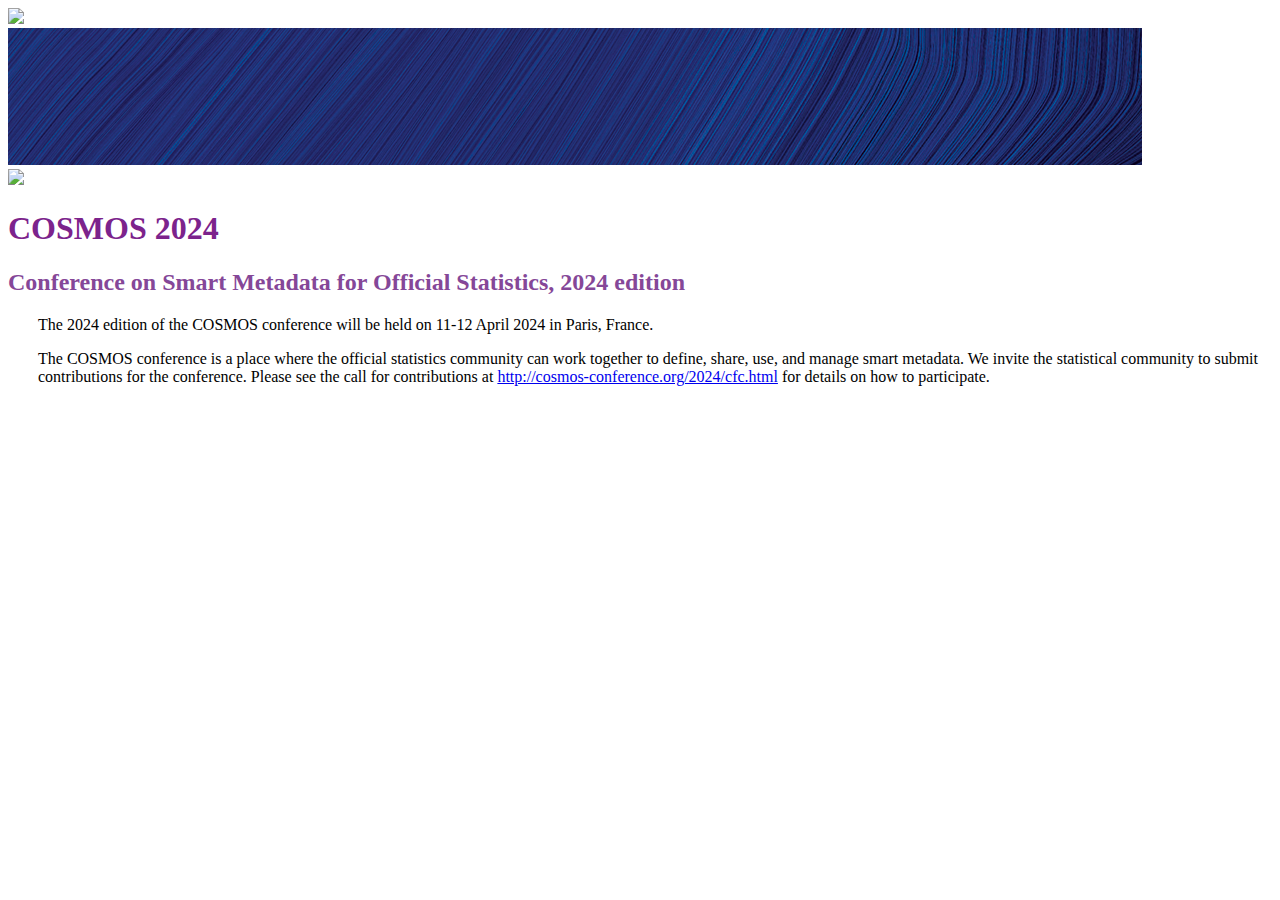
==== 2024/index.html @ 284f6c5d "Remove relative paths from meta" ====
<!DOCTYPE html>
<html lang="en">
    <head>
        <meta charset="UTF-8">
        <meta name="viewport" content="width=device-width, initial-scale=1.0">
            <link href="../media/cosmos.css" rel="stylesheet">
		<meta property="og:title" content="COSMOS 2024" />
		<meta
			property="og:description"
			content="Conference on Smart Metadata for Official Statistics 2024"
		/>
		<meta property="og:image" content="media/logo-violet.svg" />
		<meta property="og:site_name" content="COSMOS" />
        <title>COSMOS 2024</title>
    </head>
    <body>
		<div class="wrapper">
			<div class="test">
				<img src="../media/logo.svg"/>
			</div>
			<div class="overlay-top">
				<img src="../media/header.png"/>
			</div>
		</div>
		<div class="content">
			<div class="logo-vertical">
				<img src="../media/vertical-logo.svg"/>
			</div>
			<div class="main-text">
				<h1>COSMOS 2024<h1/>
				<h2>Conference on Smart Metadata for Official Statistics, 2024 edition</h2>
				<p>The 2024 edition of the COSMOS conference will be held on 11-12 April 2024 in Paris, France.</p>
				<p>The COSMOS conference is a place where the official statistics community can work together to define, share, use, and manage smart metadata. We invite the statistical community to submit contributions for the conference. Please see the call for contributions at <a href="http://cosmos-conference.org/2024/cfc.html">http://cosmos-conference.org/2024/cfc.html</a> for details on how to participate.</p>
			</div>
		</div>
    </body>
</html>
---- media/cosmos.css ----
html {
  background-color: white;
}

html.dark {
  background-color: #1b171b;
}

img.logo {
  position: absolute;
  top: 50%;
  left: 50%;
  transform: translate(-50%, -50%);
}

h1.main-title {
  color: #680e4b;
}

h1:not(.main-title) {
  color: #7c238c;
}

h2 {
  color: #854798;
}

h3 {
  color: #7c72a0;
}

p {
  margin-left: 30px;
}

span.person {
  font-style: italic;
}

div.splash {
  display: flex;
  justify-content: center;
  align-items: center;
}
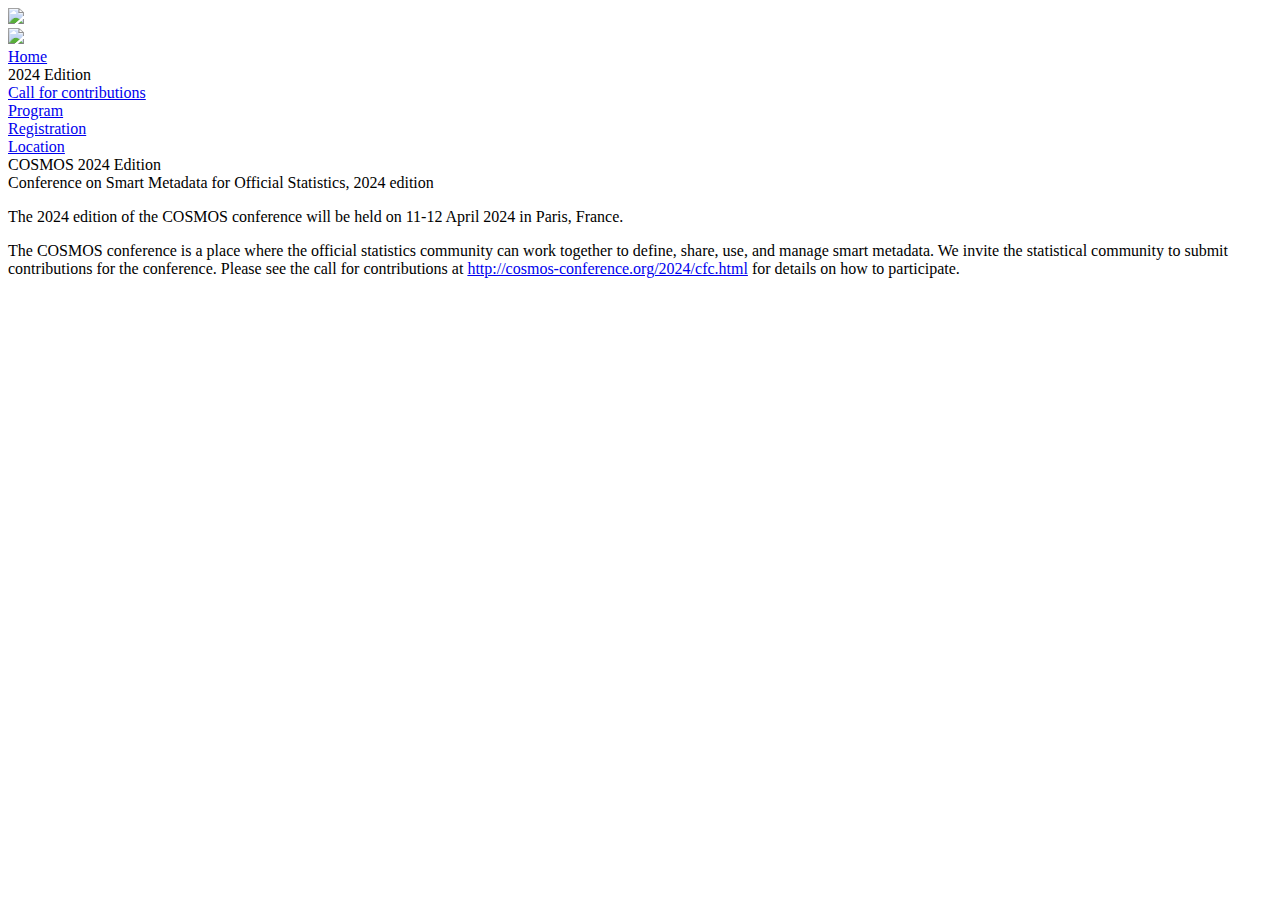
==== commit 7b60826c: "Fix minor issues" ====
--- a/2024/index.html
+++ b/2024/index.html
@@ -1,37 +1,60 @@
 <!DOCTYPE html>
 <html lang="en">
-    <head>
-        <meta charset="UTF-8">
-        <meta name="viewport" content="width=device-width, initial-scale=1.0">
-            <link href="../media/cosmos.css" rel="stylesheet">
-		<meta property="og:title" content="COSMOS 2024" />
-		<meta
-			property="og:description"
-			content="Conference on Smart Metadata for Official Statistics 2024"
+	<head>
+		<meta charset="UTF-8" />
+		<meta name="viewport" content="width=device-width, initial-scale=1.0" />
+		<link href="../index.css" type="text/css" rel="stylesheet" />
+		<link
+			href="../assets/fonts/PFRegalDisplayPro/font.css"
+			type="text/css"
+			rel="stylesheet"
 		/>
-		<meta property="og:image" content="media/logo-violet.svg" />
-		<meta property="og:site_name" content="COSMOS" />
-        <title>COSMOS 2024</title>
-    </head>
-    <body>
-		<div class="wrapper">
-			<div class="test">
-				<img src="../media/logo.svg"/>
+		<link
+			href="https://fonts.googleapis.com/css?family=Montserrat"
+			rel="stylesheet"
+		/>
+		<title>COSMOS 2024</title>
+	</head>
+	<body>
+		<div class="header">
+			<div class="background-img">
+				<img src="../assets/img/header.png" />
 			</div>
-			<div class="overlay-top">
-				<img src="../media/header.png"/>
+			<div class="text-img">
+				<img src="../assets/img/header-text.svg" />
 			</div>
 		</div>
+		<div class="menu">
+			<a href="../index.html" class="menu-item"><div>Home</div></a>
+			<div class="menu-item menu-item-active">2024 Edition</div>
+			<a href="cfc.html" class="menu-item"><div>Call for contributions</div></a>
+			<a href="program.html" class="menu-item"><div>Program</div></a>
+			<a href="registration.html" class="menu-item"><div>Registration</div></a>
+			<a href="location.html" class="menu-item"><div>Location</div></a>
+		</div>
 		<div class="content">
-			<div class="logo-vertical">
-				<img src="../media/vertical-logo.svg"/>
+			<div class="page-name">COSMOS 2024 Edition</div>
+			<div class="introduction">
+				Conference on Smart Metadata for Official Statistics, 2024 edition
 			</div>
-			<div class="main-text">
-				<h1>COSMOS 2024<h1/>
-				<h2>Conference on Smart Metadata for Official Statistics, 2024 edition</h2>
-				<p>The 2024 edition of the COSMOS conference will be held on 11-12 April 2024 in Paris, France.</p>
-				<p>The COSMOS conference is a place where the official statistics community can work together to define, share, use, and manage smart metadata. We invite the statistical community to submit contributions for the conference. Please see the call for contributions at <a href="http://cosmos-conference.org/2024/cfc.html">http://cosmos-conference.org/2024/cfc.html</a> for details on how to participate.</p>
+			<div class="text-bold">
+				<p>
+					The 2024 edition of the COSMOS conference will be held on 11-12 April
+					2024 in Paris, France.
+				</p>
+			</div>
+			<div class="text">
+				<p>
+					The COSMOS conference is a place where the official statistics
+					community can work together to define, share, use, and manage smart
+					metadata. We invite the statistical community to submit contributions
+					for the conference. Please see the call for contributions at
+					<a href="http://cosmos-conference.org/2024/cfc.html"
+						>http://cosmos-conference.org/2024/cfc.html</a
+					>
+					for details on how to participate.
+				</p>
 			</div>
 		</div>
-    </body>
+	</body>
 </html>
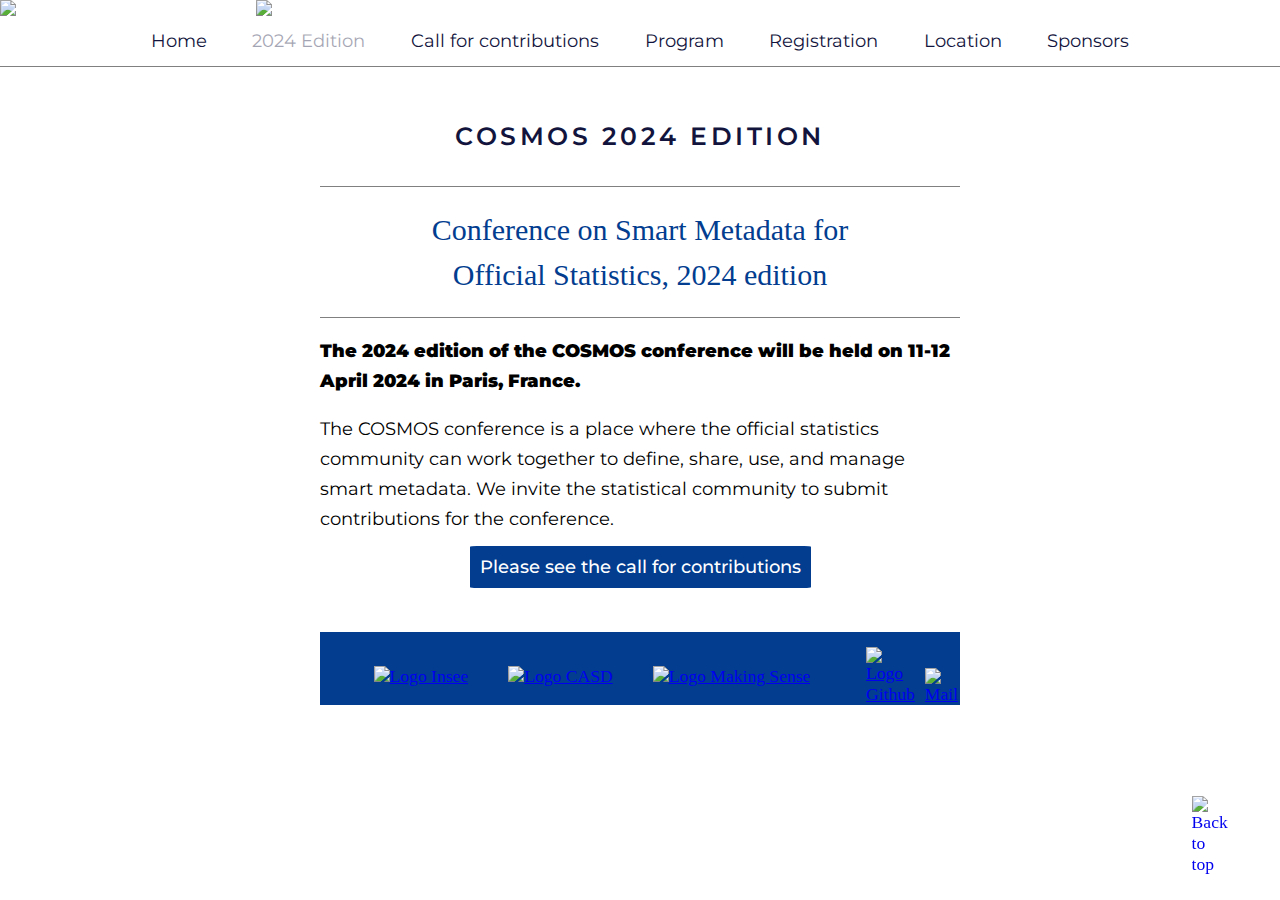
==== commit 5abbdc2b: "Add mobile menu" ====
--- a/2024/index.html
+++ b/2024/index.html
@@ -3,6 +3,7 @@
 	<head>
 		<meta charset="UTF-8" />
 		<meta name="viewport" content="width=device-width, initial-scale=1.0" />
+		<link rel="icon" href="../favicon.ico" />
 		<link href="../index.css" type="text/css" rel="stylesheet" />
 		<link
 			href="../assets/fonts/PFRegalDisplayPro/font.css"
@@ -16,6 +17,11 @@
 		<title>COSMOS 2024</title>
 	</head>
 	<body>
+		<div class="scroll-container">
+			<a href="#top"
+				><img src="../assets/img/fleche_back_top.svg" alt="Back to top"
+			/></a>
+		</div>
 		<div class="header">
 			<div class="background-img">
 				<img src="../assets/img/header.png" />
@@ -24,13 +30,21 @@
 				<img src="../assets/img/header-text.svg" />
 			</div>
 		</div>
-		<div class="menu">
+		<a href="#" id="handle-menu" class="burger">
+			<span class="burger-icon">
+				<span></span>
+				<span></span>
+				<span></span>
+			</span>
+		</a>
+		<div class="menu" id="menu">
 			<a href="../index.html" class="menu-item"><div>Home</div></a>
 			<div class="menu-item menu-item-active">2024 Edition</div>
 			<a href="cfc.html" class="menu-item"><div>Call for contributions</div></a>
 			<a href="program.html" class="menu-item"><div>Program</div></a>
 			<a href="registration.html" class="menu-item"><div>Registration</div></a>
 			<a href="location.html" class="menu-item"><div>Location</div></a>
+			<a href="sponsors.html" class="menu-item"><div>Sponsors</div></a>
 		</div>
 		<div class="content">
 			<div class="page-name">COSMOS 2024 Edition</div>
@@ -48,13 +62,69 @@
 					The COSMOS conference is a place where the official statistics
 					community can work together to define, share, use, and manage smart
 					metadata. We invite the statistical community to submit contributions
-					for the conference. Please see the call for contributions at
-					<a href="http://cosmos-conference.org/2024/cfc.html"
-						>http://cosmos-conference.org/2024/cfc.html</a
-					>
-					for details on how to participate.
+					for the conference.
 				</p>
 			</div>
+			<div class="btn-cfc">
+				<a href="cfc.html" class="btn-cfc-link"
+					>Please see the call for contributions</a
+				>
+			</div>
+		</div>
+		<div class="footer">
+			<span class="sponsors">
+				<a
+					href="https://www.insee.fr/en/accueil"
+					target="_blank"
+					rel="noreferrer noopener"
+				>
+					<img
+						src="../assets/img/logo_insee.png"
+						alt="Logo Insee"
+						width="38px"
+					/>
+				</a>
+				<a
+					href="https://www.casd.eu/en/"
+					target="_blank"
+					rel="noreferrer noopener"
+				>
+					<img
+						src="../assets/img/logo_casd.svg"
+						alt="Logo CASD"
+						width="120px"
+						height="auto"
+					/>
+				</a>
+				<a
+					href="http://making-sense.info/"
+					target="_blank"
+					rel="noreferrer noopener"
+				>
+					<img
+						src="../assets/img/logo_ms.svg"
+						alt="Logo Making Sense"
+						width="64px"
+					/>
+				</a>
+			</span>
+			<span class="links">
+				<a
+					href="https://github.com/FranckCo/COSMOS-Website"
+					target="_blank"
+					rel="noreferrer noopener"
+				>
+					<img src="../assets/img/github.svg" alt="Logo Github" />
+				</a>
+				<a
+					href="mailto:cosmos-2024@insee.fr"
+					target="_blank"
+					rel="noreferrer noopener"
+				>
+					<img src="../assets/img/mail.svg" alt="Mail" />
+				</a>
+			</span>
 		</div>
 	</body>
+	<script src="../menu-burger.js"></script>
 </html>
--- a/index.css
+++ b/index.css
@@ -0,0 +1,282 @@
+html.dark {
+	background-color: #1b171b;
+}
+
+body {
+	margin: 0;
+	font-family: "PFRegalDisplayPro";
+	font-size: 110%;
+}
+
+.header .background-img img {
+	display: flex;
+	width: 100%;
+	margin: 0;
+}
+
+.header .text-img {
+	display: flex;
+	justify-content: center;
+}
+
+.header .text-img img {
+	position: absolute;
+	top: 0;
+	width: 60%;
+}
+
+.menu {
+	display: flex;
+	justify-content: center;
+	padding-left: 10%;
+	padding-right: 10%;
+	border-bottom: 1px solid grey;
+	margin-bottom: 50px;
+}
+
+.menu-item {
+	flex: auto;
+	max-width: 250px;
+	height: 50px;
+	font: normal normal 400 18px/30px Montserrat;
+	letter-spacing: 0px;
+	line-height: normal;
+	color: #12143d;
+	display: flex;
+	justify-content: center;
+	flex-direction: column;
+	text-align: center;
+	text-decoration: none;
+}
+.menu-item:hover {
+	background-color: #efecec;
+	cursor: pointer;
+}
+
+.menu-item-active {
+	opacity: 0.38;
+}
+.menu-item-active:hover {
+	background-color: white;
+	color: #12143d;
+	cursor: default;
+}
+
+.content {
+	padding-top: 0;
+	padding-left: 25%;
+	padding-right: 25%;
+	margin-bottom: 50px;
+}
+
+.content .page-name {
+	width: 100%;
+	text-align: center;
+	font: normal normal 600 25px/39px Montserrat;
+	letter-spacing: 3.5px;
+	color: #12143d;
+	text-transform: uppercase;
+	opacity: 1;
+	border-bottom: 1px solid grey;
+	padding-bottom: 30px;
+}
+
+.content .introduction {
+	padding-top: 20px;
+	padding-left: 10%;
+	padding-right: 10%;
+	width: 80%;
+	text-align: center;
+	font: normal normal normal 30px/45px PFRegalDisplayPro;
+	letter-spacing: 0px;
+	color: #023d90;
+	border-bottom: 1px solid grey;
+	padding-bottom: 20px;
+}
+
+.content .text-bold {
+	font: normal normal 900 18px/30px Montserrat;
+}
+
+.content .text {
+	font: normal normal 400 18px/30px Montserrat;
+}
+
+.content .map {
+	display: block;
+	padding-top: 20px;
+	text-align: center;
+}
+
+.content .btn-cfc {
+	text-align: center;
+}
+
+.content .btn-cfc-link {
+	padding: 10px;
+	border-radius: 2%;
+	background-color: #023d90;
+	color: white;
+	text-decoration: none;
+	font: normal normal 500 18px/30px Montserrat;
+}
+
+.content .btn-cfc-link:hover {
+	color: #023d90;
+	background-color: white;
+	border: 1px solid #023d90;
+}
+
+.content .sponsors {
+	margin-top: 20px;
+}
+
+.content .sponsors .sponsor {
+	display: flex;
+	align-items: center;
+	padding-bottom: 10px;
+	padding-top: 10px;
+	border-bottom: 1px solid grey;
+}
+
+.content .sponsors .sponsor .sponsor-img {
+	text-align: center;
+	min-width: 20%;
+}
+
+.content .sponsors .sponsor .sponsor-text {
+	font: normal normal 400 18px/30px Montserrat;
+}
+
+.footer {
+	display: flex;
+	align-items: center;
+	margin-left: 25%;
+	margin-right: 25%;
+	background-color: #023d90;
+	padding-top: 15px;
+}
+
+.footer .sponsors {
+	display: flex;
+	justify-content: center;
+	align-items: center;
+	width: 85%;
+}
+
+.footer .sponsors a {
+	margin-right: 20px;
+	margin-left: 20px;
+}
+
+.footer .links {
+	display: flex;
+	justify-content: center;
+	align-items: center;
+	width: 15%;
+}
+
+.footer .links a {
+	align-self: flex-end;
+	margin-right: 5px;
+	margin-left: 5px;
+}
+
+.text h2 {
+	color: #023d90;
+	font: normal normal 600 25px/34px Montserrat;
+	border-bottom: 1px solid gray;
+}
+
+.text h3 {
+	color: #557cb4;
+	font: normal normal 900 20px/34px Montserrat;
+}
+
+.scroll-container {
+	position: absolute;
+	top: 0;
+	right: 0;
+	height: 100%;
+}
+
+.scroll-container:before {
+	content: "";
+	display: block;
+	height: 100vh;
+	pointer-events: none;
+}
+
+.scroll-container a img {
+	position: fixed;
+	bottom: 25px;
+	right: 50px;
+	z-index: 900;
+	width: 3%;
+}
+
+.burger {
+	display: none;
+}
+
+@media (min-width: 769px) {
+	body {
+		overflow-y: scroll;
+		scroll-behavior: smooth;
+	}
+}
+
+@media (max-width: 769px) {
+	.menu {
+		display: none;
+	}
+
+	.content {
+		padding-top: 0;
+		padding-left: 5%;
+		padding-right: 5%;
+	}
+
+	.scroll-container {
+		display: none;
+	}
+
+	.burger {
+		display: flex;
+		margin-bottom: 20px;
+		width: 35px;
+		padding-left: 10px;
+	}
+
+	.burger-icon span {
+		display: flex;
+		width: 35px;
+		height: 5px;
+		background-color: #023d90;
+		margin: 6px 0;
+	}
+
+	.menu.active {
+		display: flex;
+		flex-direction: column;
+		margin-bottom: 0;
+	}
+
+	.menu.active .menu-item {
+		align-self: center;
+	}
+
+	.footer {
+		width: 100%;
+		margin: 0;
+	}
+
+	.footer .sponsors {
+		flex-direction: column;
+	}
+
+	.footer .links {
+		flex-direction: column;
+		padding-right: 20%;
+	}
+}
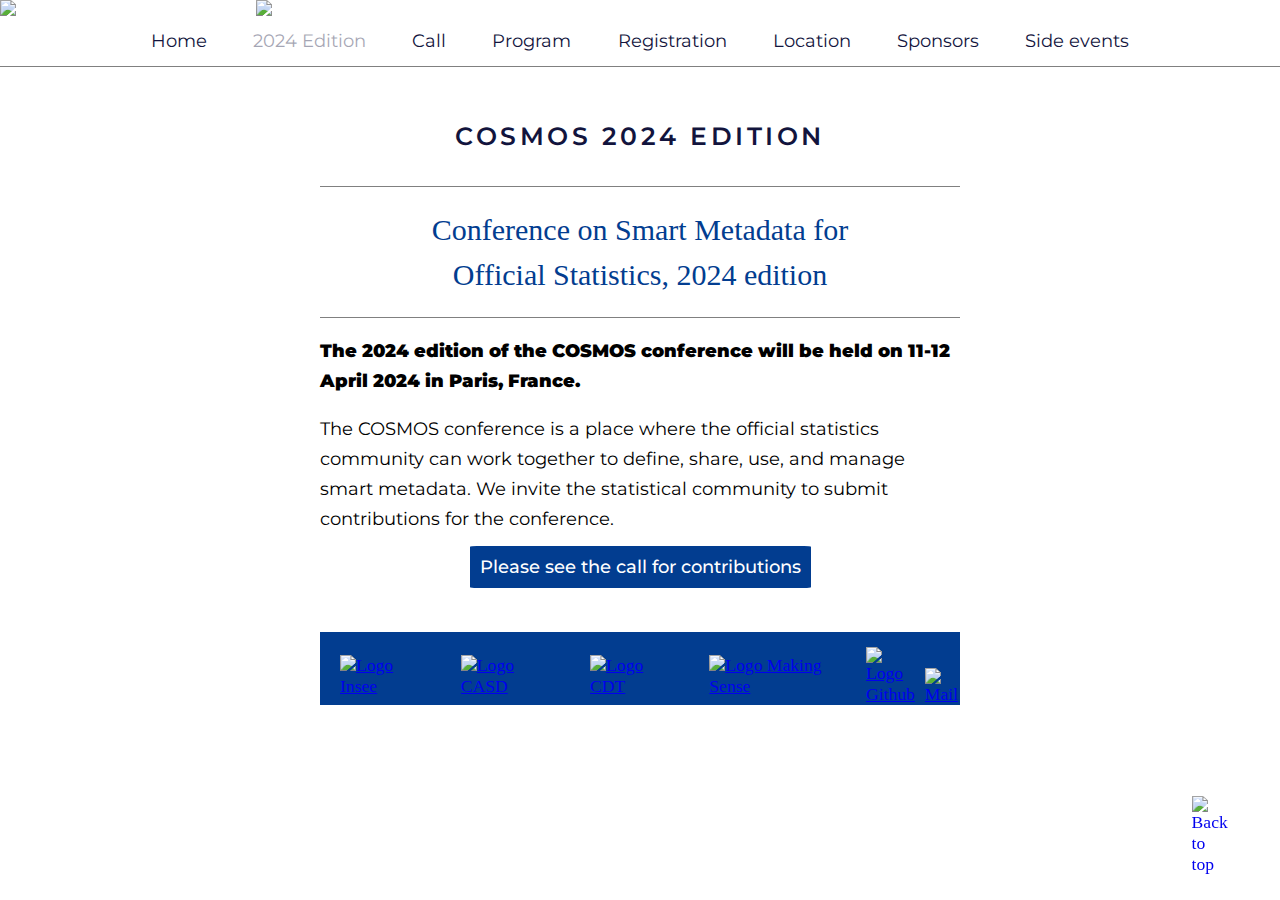
==== commit a52c2534: "Add side events page" ====
--- a/2024/index.html
+++ b/2024/index.html
@@ -40,11 +40,12 @@
 		<div class="menu" id="menu">
 			<a href="../index.html" class="menu-item"><div>Home</div></a>
 			<div class="menu-item menu-item-active">2024 Edition</div>
-			<a href="cfc.html" class="menu-item"><div>Call for contributions</div></a>
+			<a href="cfc.html" class="menu-item"><div>Call</div></a>
 			<a href="program.html" class="menu-item"><div>Program</div></a>
 			<a href="registration.html" class="menu-item"><div>Registration</div></a>
 			<a href="location.html" class="menu-item"><div>Location</div></a>
 			<a href="sponsors.html" class="menu-item"><div>Sponsors</div></a>
+			<a href="events.html" class="menu-item"><div>Side events</div></a>
 		</div>
 		<div class="content">
 			<div class="page-name">COSMOS 2024 Edition</div>
@@ -96,6 +97,9 @@
 						height="auto"
 					/>
 				</a>
+				<a href="https://codata.org/" target="_blank" rel="noreferrer noopener">
+					<img src="../assets/img/logo-cdt.svg" alt="Logo CDT" width="112px" />
+				</a>
 				<a
 					href="http://making-sense.info/"
 					target="_blank"
--- a/index.css
+++ b/index.css
@@ -108,6 +108,11 @@
 	text-align: center;
 }
 
+.content .map iframe {
+	width: 70%;
+	min-height: 350px;
+}
+
 .content .btn-cfc {
 	text-align: center;
 }
@@ -144,7 +149,7 @@
 	min-width: 20%;
 }
 
-.content .sponsors .sponsor .sponsor-text {
+.content .sponsors .sponsor .sponsor-description {
 	font: normal normal 400 18px/30px Montserrat;
 }
 
@@ -241,6 +246,11 @@
 		display: none;
 	}
 
+	.content .map iframe {
+		width: 90%;
+		height: auto;
+	}
+
 	.burger {
 		display: flex;
 		margin-bottom: 20px;
@@ -266,6 +276,11 @@
 		align-self: center;
 	}
 
+	.content .sponsors .sponsor .sponsor-img {
+		text-align: center;
+		min-width: 35%;
+	}
+
 	.footer {
 		width: 100%;
 		margin: 0;
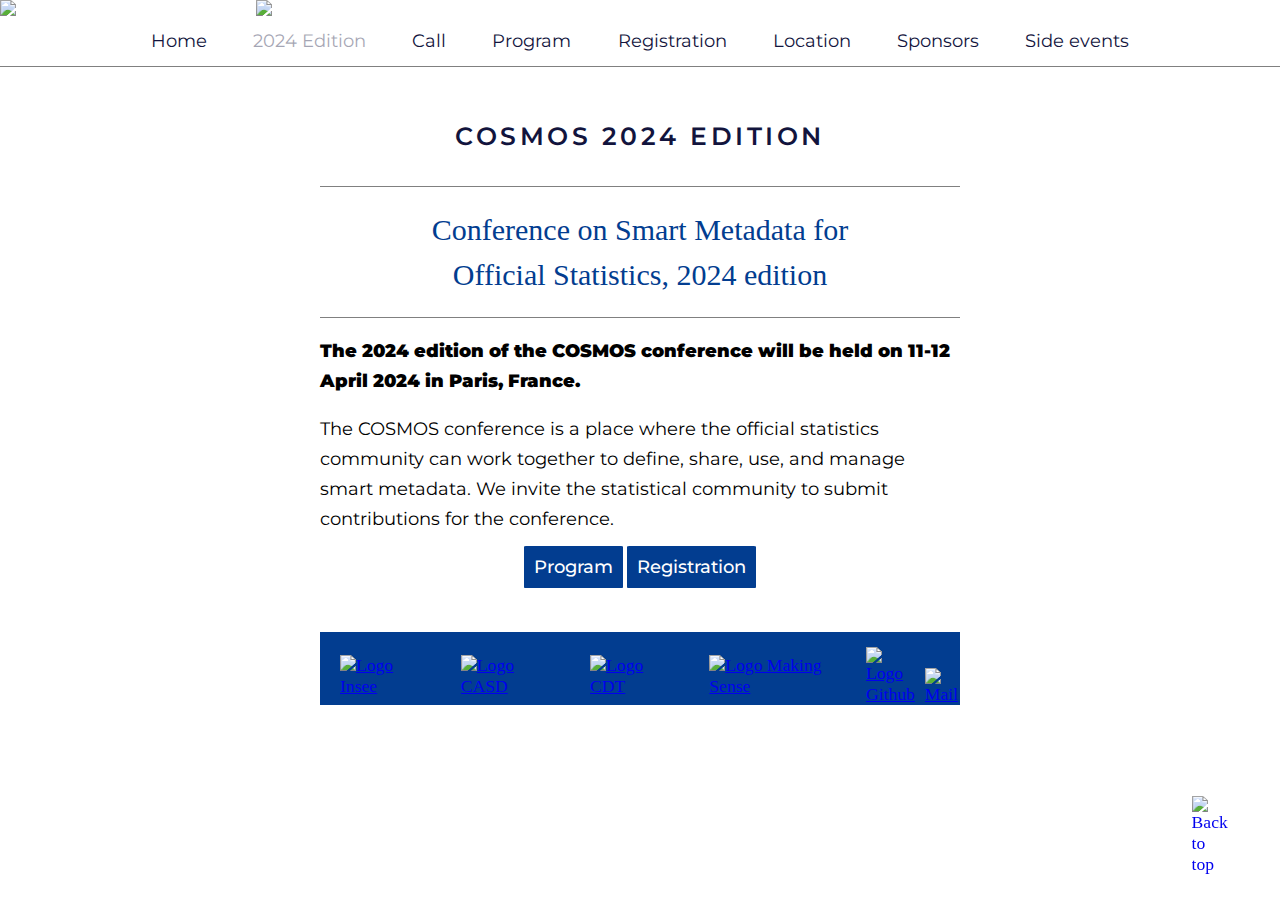
==== commit 1aed8c13: "Change buttons on 2024 index page" ====
--- a/2024/index.html
+++ b/2024/index.html
@@ -66,9 +66,12 @@
 					for the conference.
 				</p>
 			</div>
-			<div class="btn-cfc">
-				<a href="cfc.html" class="btn-cfc-link"
-					>Please see the call for contributions</a
+			<div class="btn-idx">
+				<a href="program.html" class="btn-idx-link"
+					>Program</a
+				>
+				<a href="https://www.eventbrite.com/e/conference-on-smart-metadata-for-official-statistics-cosmos-2024-tickets-716742695697" class="btn-idx-link"
+					>Registration</a
 				>
 			</div>
 		</div>
--- a/index.css
+++ b/index.css
@@ -1,297 +1,356 @@
 html.dark {
-	background-color: #1b171b;
+  background-color: #1b171b;
 }
 
 body {
-	margin: 0;
-	font-family: "PFRegalDisplayPro";
-	font-size: 110%;
+  margin: 0;
+  font-family: "PFRegalDisplayPro";
+  font-size: 110%;
 }
 
 .header .background-img img {
-	display: flex;
-	width: 100%;
-	margin: 0;
+  display: flex;
+  width: 100%;
+  margin: 0;
 }
 
 .header .text-img {
-	display: flex;
-	justify-content: center;
+  display: flex;
+  justify-content: center;
 }
 
 .header .text-img img {
-	position: absolute;
-	top: 0;
-	width: 60%;
+  position: absolute;
+  top: 0;
+  width: 60%;
 }
 
 .menu {
-	display: flex;
-	justify-content: center;
-	padding-left: 10%;
-	padding-right: 10%;
-	border-bottom: 1px solid grey;
-	margin-bottom: 50px;
+  display: flex;
+  justify-content: center;
+  padding-left: 10%;
+  padding-right: 10%;
+  border-bottom: 1px solid grey;
+  margin-bottom: 50px;
 }
 
 .menu-item {
-	flex: auto;
-	max-width: 250px;
-	height: 50px;
-	font: normal normal 400 18px/30px Montserrat;
-	letter-spacing: 0px;
-	line-height: normal;
-	color: #12143d;
-	display: flex;
-	justify-content: center;
-	flex-direction: column;
-	text-align: center;
-	text-decoration: none;
+  flex: auto;
+  max-width: 250px;
+  height: 50px;
+  font: normal normal 400 18px/30px Montserrat;
+  letter-spacing: 0px;
+  line-height: normal;
+  color: #12143d;
+  display: flex;
+  justify-content: center;
+  flex-direction: column;
+  text-align: center;
+  text-decoration: none;
 }
 .menu-item:hover {
-	background-color: #efecec;
-	cursor: pointer;
+  background-color: #efecec;
+  cursor: pointer;
 }
 
 .menu-item-active {
-	opacity: 0.38;
+  opacity: 0.38;
 }
 .menu-item-active:hover {
-	background-color: white;
-	color: #12143d;
-	cursor: default;
+  background-color: white;
+  color: #12143d;
+  cursor: default;
 }
 
 .content {
-	padding-top: 0;
-	padding-left: 25%;
-	padding-right: 25%;
-	margin-bottom: 50px;
+  padding-top: 0;
+  padding-left: 25%;
+  padding-right: 25%;
+  margin-bottom: 50px;
 }
 
 .content .page-name {
-	width: 100%;
-	text-align: center;
-	font: normal normal 600 25px/39px Montserrat;
-	letter-spacing: 3.5px;
-	color: #12143d;
-	text-transform: uppercase;
-	opacity: 1;
-	border-bottom: 1px solid grey;
-	padding-bottom: 30px;
+  width: 100%;
+  text-align: center;
+  font: normal normal 600 25px/39px Montserrat;
+  letter-spacing: 3.5px;
+  color: #12143d;
+  text-transform: uppercase;
+  opacity: 1;
+  border-bottom: 1px solid grey;
+  padding-bottom: 30px;
 }
 
 .content .introduction {
-	padding-top: 20px;
-	padding-left: 10%;
-	padding-right: 10%;
-	width: 80%;
-	text-align: center;
-	font: normal normal normal 30px/45px PFRegalDisplayPro;
-	letter-spacing: 0px;
-	color: #023d90;
-	border-bottom: 1px solid grey;
+  padding-top: 20px;
+  padding-left: 10%;
+  padding-right: 10%;
+  width: 80%;
+  text-align: center;
+  font: normal normal normal 30px/45px PFRegalDisplayPro;
+  letter-spacing: 0px;
+  color: #023d90;
+  border-bottom: 1px solid grey;
+  padding-bottom: 20px;
+}
+
+.content .introduction.location {
+  border-bottom: none;
+}
+
+.content .inalco-logo-container {
+  max-height: 110px;
+  overflow: hidden;
+}
+
+.content .inalco-logo-container img {
+  width: 100%;
+}
+
+.content .text-bold {
+  font: normal normal 900 18px/30px Montserrat;
+}
+
+.content .text {
+  font: normal normal 400 18px/30px Montserrat;
+}
+
+.content .text-program {
+  font: normal normal 400 14px/26px Montserrat;
+}
+
+.content .map {
+  display: block;
+  padding-top: 20px;
+  text-align: center;
+}
+
+.content .map iframe {
+  width: 70%;
+  min-height: 350px;
+}
+
+.content .btn-idx {
+  text-align: center;
+}
+
+.content .btn-idx-link {
+  padding: 10px;
+  border-radius: 2%;
+  background-color: #023d90;
+  color: white;
+  text-decoration: none;
+  font: normal normal 500 18px/30px Montserrat;
+}
+
+.content .btn-idx-link:hover {
+  color: #023d90;
+  background-color: white;
+  border: 1px solid #023d90;
+}
+
+.content .sponsors {
+  margin-top: 20px;
+}
+
+.content .sponsors .sponsor {
+  display: flex;
+  align-items: center;
+  padding-bottom: 10px;
+  padding-top: 10px;
+  border-bottom: 1px solid grey;
+}
+
+.content .sponsors .sponsor .sponsor-img {
+  text-align: center;
+  min-width: 20%;
+}
+
+.content .sponsors .sponsor .sponsor-description {
+  font: normal normal 400 18px/30px Montserrat;
+}
+
+.content .nb-presenters {
+  font-style: italic;
+}
+
+.content .program-day {
+  text-align: center;
+  font: normal normal normal 30px/45px PFRegalDisplayPro;
+  letter-spacing: 0px;
+  color: #023d90;
+  border-bottom: 2px solid #023d90;
+  padding-top: 20px;
+  padding-bottom: 20px;
+}
+
+.content .program-day .day-chair {
+  font-size: 70%;
+}
+
+.content .program-item {
+  display: flex;
+  justify-content: center;
+  align-items: center;
+  padding-bottom: 10px;
+  margin-bottom: 10px;
+  border-bottom: 1px solid grey;
+}
+
+.content .program-time {
+  width: 30%;
+  text-align: right;
+}
+
+.content .program-description {
+  width: 70%;
+  text-align: left;
+  padding-left: 10%;
+}
+
+.footer {
+  display: flex;
+  align-items: center;
+  margin-left: 25%;
+  margin-right: 25%;
+  background-color: #023d90;
+  padding-top: 15px;
+}
+
+.footer .sponsors {
+  display: flex;
+  justify-content: center;
+  align-items: center;
+  width: 85%;
+}
+
+.footer .sponsors a {
+  margin-right: 20px;
+  margin-left: 20px;
+}
+
+.footer .links {
+  display: flex;
+  justify-content: center;
+  align-items: center;
+  width: 15%;
+}
+
+.footer .links a {
+  align-self: flex-end;
+  margin-right: 5px;
+  margin-left: 5px;
+}
+
+.text h2 {
+  color: #023d90;
+  font: normal normal 600 25px/34px Montserrat;
+  border-bottom: 1px solid gray;
+}
+
+.text h3 {
+  color: #557cb4;
+  font: normal normal 900 20px/34px Montserrat;
+}
+
+.side-event {
 	padding-bottom: 20px;
 }
 
-.content .text-bold {
-	font: normal normal 900 18px/30px Montserrat;
-}
-
-.content .text {
-	font: normal normal 400 18px/30px Montserrat;
-}
-
-.content .map {
-	display: block;
-	padding-top: 20px;
-	text-align: center;
-}
-
-.content .map iframe {
-	width: 70%;
-	min-height: 350px;
-}
-
-.content .btn-cfc {
-	text-align: center;
-}
-
-.content .btn-cfc-link {
-	padding: 10px;
-	border-radius: 2%;
-	background-color: #023d90;
-	color: white;
-	text-decoration: none;
-	font: normal normal 500 18px/30px Montserrat;
-}
-
-.content .btn-cfc-link:hover {
-	color: #023d90;
-	background-color: white;
-	border: 1px solid #023d90;
-}
-
-.content .sponsors {
-	margin-top: 20px;
-}
-
-.content .sponsors .sponsor {
-	display: flex;
-	align-items: center;
-	padding-bottom: 10px;
-	padding-top: 10px;
-	border-bottom: 1px solid grey;
-}
-
-.content .sponsors .sponsor .sponsor-img {
-	text-align: center;
-	min-width: 20%;
-}
-
-.content .sponsors .sponsor .sponsor-description {
-	font: normal normal 400 18px/30px Montserrat;
-}
-
-.footer {
-	display: flex;
-	align-items: center;
-	margin-left: 25%;
-	margin-right: 25%;
-	background-color: #023d90;
-	padding-top: 15px;
-}
-
-.footer .sponsors {
-	display: flex;
-	justify-content: center;
-	align-items: center;
-	width: 85%;
-}
-
-.footer .sponsors a {
-	margin-right: 20px;
-	margin-left: 20px;
-}
-
-.footer .links {
-	display: flex;
-	justify-content: center;
-	align-items: center;
-	width: 15%;
-}
-
-.footer .links a {
-	align-self: flex-end;
-	margin-right: 5px;
-	margin-left: 5px;
-}
-
-.text h2 {
-	color: #023d90;
-	font: normal normal 600 25px/34px Montserrat;
-	border-bottom: 1px solid gray;
-}
-
-.text h3 {
-	color: #557cb4;
-	font: normal normal 900 20px/34px Montserrat;
-}
-
 .scroll-container {
-	position: absolute;
-	top: 0;
-	right: 0;
-	height: 100%;
+  position: absolute;
+  top: 0;
+  right: 0;
+  height: 100%;
 }
 
 .scroll-container:before {
-	content: "";
-	display: block;
-	height: 100vh;
-	pointer-events: none;
+  content: "";
+  display: block;
+  height: 100vh;
+  pointer-events: none;
 }
 
 .scroll-container a img {
-	position: fixed;
-	bottom: 25px;
-	right: 50px;
-	z-index: 900;
-	width: 3%;
+  position: fixed;
+  bottom: 25px;
+  right: 50px;
+  z-index: 900;
+  width: 3%;
 }
 
 .burger {
-	display: none;
+  display: none;
 }
 
 @media (min-width: 769px) {
-	body {
-		overflow-y: scroll;
-		scroll-behavior: smooth;
-	}
+  body {
+    overflow-y: scroll;
+    scroll-behavior: smooth;
+  }
 }
 
 @media (max-width: 769px) {
-	.menu {
-		display: none;
-	}
-
-	.content {
-		padding-top: 0;
-		padding-left: 5%;
-		padding-right: 5%;
-	}
-
-	.scroll-container {
-		display: none;
-	}
-
-	.content .map iframe {
-		width: 90%;
-		height: auto;
-	}
-
-	.burger {
-		display: flex;
-		margin-bottom: 20px;
-		width: 35px;
-		padding-left: 10px;
-	}
-
-	.burger-icon span {
-		display: flex;
-		width: 35px;
-		height: 5px;
-		background-color: #023d90;
-		margin: 6px 0;
-	}
-
-	.menu.active {
-		display: flex;
-		flex-direction: column;
-		margin-bottom: 0;
-	}
-
-	.menu.active .menu-item {
-		align-self: center;
-	}
-
-	.content .sponsors .sponsor .sponsor-img {
-		text-align: center;
-		min-width: 35%;
-	}
-
-	.footer {
-		width: 100%;
-		margin: 0;
-	}
-
-	.footer .sponsors {
-		flex-direction: column;
-	}
-
-	.footer .links {
-		flex-direction: column;
-		padding-right: 20%;
-	}
-}
+  .menu {
+    display: none;
+  }
+
+  .content {
+    padding-top: 0;
+    padding-left: 5%;
+    padding-right: 5%;
+  }
+
+  .scroll-container {
+    display: none;
+  }
+
+  .content .map iframe {
+    width: 90%;
+    height: auto;
+  }
+
+  .burger {
+    display: flex;
+    margin-bottom: 20px;
+    width: 35px;
+    padding-left: 10px;
+  }
+
+  .burger-icon span {
+    display: flex;
+    width: 35px;
+    height: 5px;
+    background-color: #023d90;
+    margin: 6px 0;
+  }
+
+  .menu.active {
+    display: flex;
+    flex-direction: column;
+    margin-bottom: 0;
+  }
+
+  .menu.active .menu-item {
+    align-self: center;
+  }
+
+  .content .sponsors .sponsor .sponsor-img {
+    text-align: center;
+    min-width: 35%;
+  }
+
+  .footer {
+    width: 100%;
+    margin: 0;
+  }
+
+  .footer .sponsors {
+    flex-direction: column;
+  }
+
+  .footer .links {
+    flex-direction: column;
+    padding-right: 20%;
+  }
+}
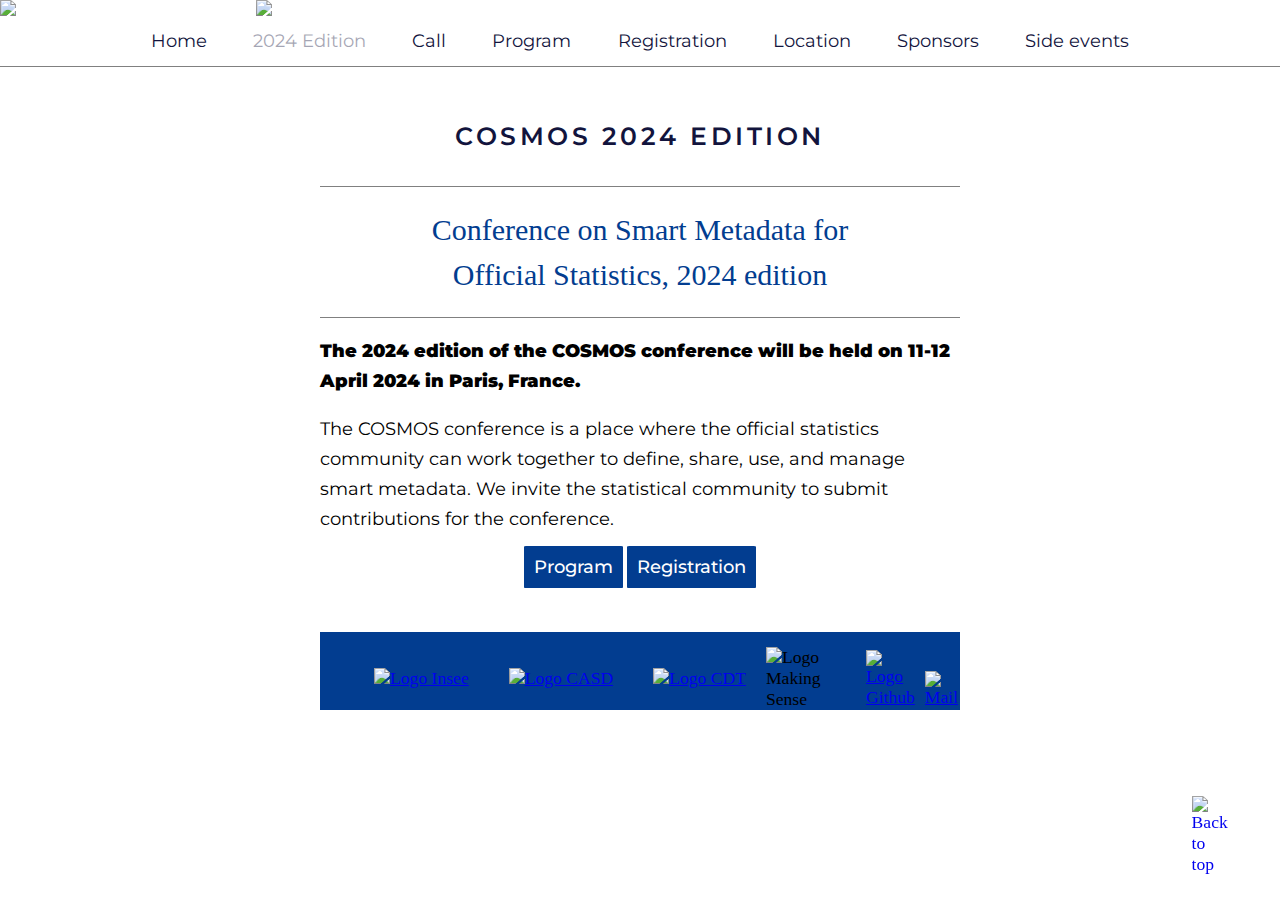
==== commit a48c519e: "Format" ====
--- a/2024/index.html
+++ b/2024/index.html
@@ -1,137 +1,131 @@
 <!DOCTYPE html>
 <html lang="en">
-	<head>
-		<meta charset="UTF-8" />
-		<meta name="viewport" content="width=device-width, initial-scale=1.0" />
-		<link rel="icon" href="../favicon.ico" />
-		<link href="../index.css" type="text/css" rel="stylesheet" />
-		<link
-			href="../assets/fonts/PFRegalDisplayPro/font.css"
-			type="text/css"
-			rel="stylesheet"
-		/>
-		<link
-			href="https://fonts.googleapis.com/css?family=Montserrat"
-			rel="stylesheet"
-		/>
-		<title>COSMOS 2024</title>
-	</head>
-	<body>
-		<div class="scroll-container">
-			<a href="#top"
-				><img src="../assets/img/fleche_back_top.svg" alt="Back to top"
-			/></a>
-		</div>
-		<div class="header">
-			<div class="background-img">
-				<img src="../assets/img/header.png" />
-			</div>
-			<div class="text-img">
-				<img src="../assets/img/header-text.svg" />
-			</div>
-		</div>
-		<a href="#" id="handle-menu" class="burger">
-			<span class="burger-icon">
-				<span></span>
-				<span></span>
-				<span></span>
-			</span>
-		</a>
-		<div class="menu" id="menu">
-			<a href="../index.html" class="menu-item"><div>Home</div></a>
-			<div class="menu-item menu-item-active">2024 Edition</div>
-			<a href="cfc.html" class="menu-item"><div>Call</div></a>
-			<a href="program.html" class="menu-item"><div>Program</div></a>
-			<a href="registration.html" class="menu-item"><div>Registration</div></a>
-			<a href="location.html" class="menu-item"><div>Location</div></a>
-			<a href="sponsors.html" class="menu-item"><div>Sponsors</div></a>
-			<a href="events.html" class="menu-item"><div>Side events</div></a>
-		</div>
-		<div class="content">
-			<div class="page-name">COSMOS 2024 Edition</div>
-			<div class="introduction">
-				Conference on Smart Metadata for Official Statistics, 2024 edition
-			</div>
-			<div class="text-bold">
-				<p>
-					The 2024 edition of the COSMOS conference will be held on 11-12 April
-					2024 in Paris, France.
-				</p>
-			</div>
-			<div class="text">
-				<p>
-					The COSMOS conference is a place where the official statistics
-					community can work together to define, share, use, and manage smart
-					metadata. We invite the statistical community to submit contributions
-					for the conference.
-				</p>
-			</div>
-			<div class="btn-idx">
-				<a href="program.html" class="btn-idx-link"
-					>Program</a
-				>
-				<a href="https://www.eventbrite.com/e/conference-on-smart-metadata-for-official-statistics-cosmos-2024-tickets-716742695697" class="btn-idx-link"
-					>Registration</a
-				>
-			</div>
-		</div>
-		<div class="footer">
-			<span class="sponsors">
-				<a
-					href="https://www.insee.fr/en/accueil"
-					target="_blank"
-					rel="noreferrer noopener"
-				>
-					<img
-						src="../assets/img/logo_insee.png"
-						alt="Logo Insee"
-						width="38px"
-					/>
-				</a>
-				<a
-					href="https://www.casd.eu/en/"
-					target="_blank"
-					rel="noreferrer noopener"
-				>
-					<img
-						src="../assets/img/logo_casd.svg"
-						alt="Logo CASD"
-						width="120px"
-						height="auto"
-					/>
-				</a>
-				<a href="https://codata.org/" target="_blank" rel="noreferrer noopener">
-					<img src="../assets/img/logo-cdt.svg" alt="Logo CDT" width="112px" />
-				</a>
-				<a
-					href="http://making-sense.info/"
-					target="_blank"
-					rel="noreferrer noopener"
-				>
-					<img
-						src="../assets/img/logo_ms.svg"
-						alt="Logo Making Sense"
-						width="64px"
-					/>
-				</a>
-			</span>
-			<span class="links">
-				<a
-					href="https://github.com/FranckCo/COSMOS-Website"
-					target="_blank"
-					rel="noreferrer noopener"
-				>
-					<img src="../assets/img/github.svg" alt="Logo Github" />
-				</a>
-				<a
-					href="mailto:cosmos-2024@insee.fr"
-					target="_blank"
-					rel="noreferrer noopener"
-				>
-					<img src="../assets/img/mail.svg" alt="Mail" />
-				</a>
-			</span>
-		</div>
-	</body>
-	<script src="../menu-burger.js"></script>
+  <head>
+    <meta charset="UTF-8" />
+    <meta name="viewport" content="width=device-width, initial-scale=1.0" />
+    <link rel="icon" href="../favicon.ico" />
+    <link href="../index.css" type="text/css" rel="stylesheet" />
+    <link
+      href="../assets/fonts/PFRegalDisplayPro/font.css"
+      type="text/css"
+      rel="stylesheet"
+    />
+    <link
+      href="https://fonts.googleapis.com/css?family=Montserrat"
+      rel="stylesheet"
+    />
+    <title>COSMOS 2024</title>
+  </head>
+  <body>
+    <div class="scroll-container">
+      <a href="#top"
+        ><img src="../assets/img/fleche_back_top.svg" alt="Back to top"
+      /></a>
+    </div>
+    <div class="header">
+      <div class="background-img">
+        <img src="../assets/img/header.png" />
+      </div>
+      <div class="text-img">
+        <img src="../assets/img/header-text.svg" />
+      </div>
+    </div>
+    <a href="#" id="handle-menu" class="burger">
+      <span class="burger-icon">
+        <span></span>
+        <span></span>
+        <span></span>
+      </span>
+    </a>
+    <div class="menu" id="menu">
+      <a href="../index.html" class="menu-item"><div>Home</div></a>
+      <div class="menu-item menu-item-active">2024 Edition</div>
+      <a href="cfc.html" class="menu-item"><div>Call</div></a>
+      <a href="program.html" class="menu-item"><div>Program</div></a>
+      <a href="registration.html" class="menu-item"><div>Registration</div></a>
+      <a href="location.html" class="menu-item"><div>Location</div></a>
+      <a href="sponsors.html" class="menu-item"><div>Sponsors</div></a>
+      <a href="events.html" class="menu-item"><div>Side events</div></a>
+    </div>
+    <div class="content">
+      <div class="page-name">COSMOS 2024 Edition</div>
+      <div class="introduction">
+        Conference on Smart Metadata for Official Statistics, 2024 edition
+      </div>
+      <div class="text-bold">
+        <p>
+          The 2024 edition of the COSMOS conference will be held on 11-12 April
+          2024 in Paris, France.
+        </p>
+      </div>
+      <div class="text">
+        <p>
+          The COSMOS conference is a place where the official statistics
+          community can work together to define, share, use, and manage smart
+          metadata. We invite the statistical community to submit contributions
+          for the conference.
+        </p>
+      </div>
+      <div class="btn-idx">
+        <a href="program.html" class="btn-idx-link">Program</a>
+        <a
+          href="https://www.eventbrite.com/e/conference-on-smart-metadata-for-official-statistics-cosmos-2024-tickets-716742695697"
+          class="btn-idx-link"
+          >Registration</a
+        >
+      </div>
+    </div>
+    <div class="footer">
+      <span class="sponsors">
+        <a
+          href="https://www.insee.fr/en/accueil"
+          target="_blank"
+          rel="noreferrer noopener"
+        >
+          <img
+            src="../assets/img/logo_insee.png"
+            alt="Logo Insee"
+            width="38px"
+          />
+        </a>
+        <a
+          href="https://www.casd.eu/en/"
+          target="_blank"
+          rel="noreferrer noopener"
+        >
+          <img
+            src="../assets/img/logo_casd.svg"
+            alt="Logo CASD"
+            width="120px"
+            height="auto"
+          />
+        </a>
+        <a href="https://codata.org/" target="_blank" rel="noreferrer noopener">
+          <img src="../assets/img/logo-cdt.svg" alt="Logo CDT" width="112px" />
+        </a>
+        <img
+          src="../assets/img/logo_ms.svg"
+          alt="Logo Making Sense"
+          width="64px"
+        />
+      </span>
+      <span class="links">
+        <a
+          href="https://github.com/FranckCo/COSMOS-Website"
+          target="_blank"
+          rel="noreferrer noopener"
+        >
+          <img src="../assets/img/github.svg" alt="Logo Github" />
+        </a>
+        <a
+          href="mailto:cosmos-2024@insee.fr"
+          target="_blank"
+          rel="noreferrer noopener"
+        >
+          <img src="../assets/img/mail.svg" alt="Mail" />
+        </a>
+      </span>
+    </div>
+  </body>
+  <script src="../menu-burger.js"></script>
 </html>
